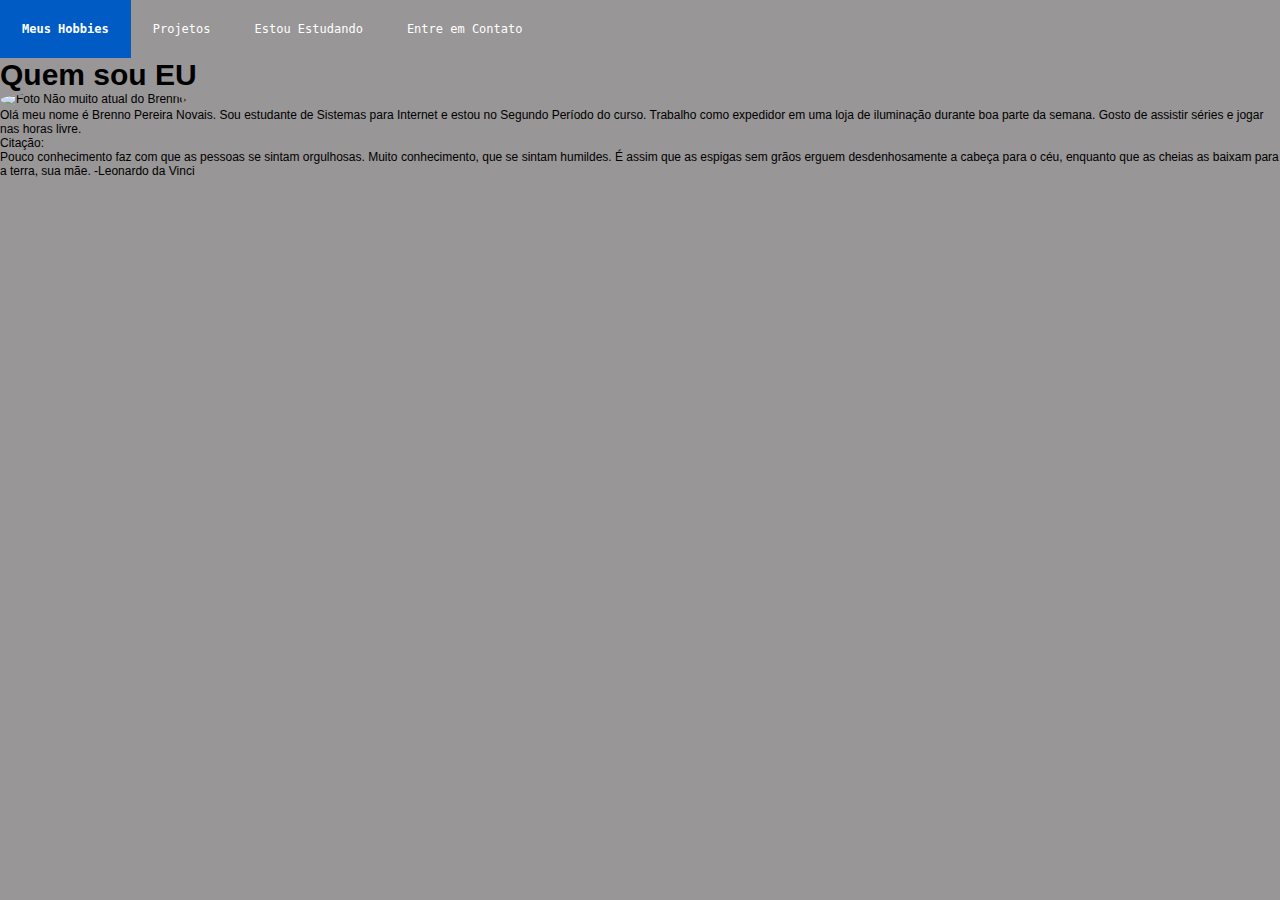
==== index.html @ 84bdf805 "Add files via upload" ====
<!DOCTYPE html>
<html lang="en">
<head>
    <meta charset="UTF-8">
    <meta http-equiv="X-UA-Compatible" content="IE=edge">
    <meta name="viewport" content="width=device-width, initial-scale=1.0">
    <link rel="stylesheet" href="backcolor.css">
    <title>Document</title>
</head>
<body>
    <nav>
        <ul>
            <li><a href="meuhobbiesindex.html">Meus Hobbies</a></li>
            <li><a href="projetosindex.html">Projetos</a></li>
            <li><a href="gradecurricularindex.html">Estou Estudando</a> 
                <ul>    
                    <li><a href="analiseindex.html">Análise de Sistemas</a></li>
                    <li><a href="fundamentosindex.html">Fundamentos de Banco de Dados</a></li>
                    <li><a href="programawebindex.html">Programação básica para Web</a></li>
                    <li><a href="progjavaindex.html">Introdução a Programação</a></li>
                </ul>
            </li>
            <li><a href="contato.html">Entre em Contato</a></li>
        </ul>
      </nav>
      <section>
        <h1>Quem sou EU</h1>
        <article>
            <img src = "https://scontent.fpmw7-1.fna.fbcdn.net/v/t1.6435-9/117248402_328339525009709_5984566411285467364_n.jpg?_nc_cat=100&ccb=1-7&_nc_sid=09cbfe&_nc_ohc=HulUORyhl-IAX_9vR6L&tn=Nc_oO_cFVaDIYjlA&_nc_ht=scontent.fpmw7-1.fna&oh=00_AfChMXuf4l1ak_mteuhZcaqxRYOv-m35Y07NQ290wtvzhA&oe=639115B2"alt ="Foto Não muito atual do Brenno" height="200 px;" width="200 px;" style ="border-radius:50%">

            <p>
                Olá meu nome é Brenno Pereira Novais. Sou estudante de Sistemas
                para Internet e estou no Segundo Período do curso. Trabalho como expedidor
                em uma loja de iluminação durante boa parte da semana. Gosto de assistir séries
                e jogar nas horas livre.
            </p>
            <p>
                Citação:
            <blockquote>
                Pouco conhecimento faz com que as pessoas se sintam orgulhosas.
                Muito conhecimento, que se sintam humildes.
                É assim que as espigas sem grãos erguem desdenhosamente a cabeça para o céu,
                enquanto que as cheias as baixam para a terra, sua mãe.
    
                -Leonardo da Vinci
            </blockquote>
            </p>
        </article>
    </section>
</body>
</html>
---- backcolor.css ----
html{
    font-size: 12px;
    font-family:Arial;
}

h1{
    font-size: 30px;
}

*{
    margin:0;
    padding:0;
}
nav{    
    position: relative;
    font-family:monospace;
    float: left;
    width:100%;
}
body{
background-color:rgba(46, 43, 43, 0.493);
font-family: Arial, Helvetica, sans-serif;
font: size 100%;;
}
ul{
    list-style: none;
    padding-left: 0;
    background-color:#001449    
}
li{
    float:left;
    display: block;
    padding: 1rem;
    position: relative;
    text-decoration:none;
    transition-duration: 0.4s;
}

li ul{
    visibility:hidden ;
    opacity: 0;
    min-width:5rem;
    position: absolute;
    transition: all 0.4s ease;
    margin-top: 1rem;
    left: 0;
    display: none;
    box-shadow: 0px 20px 20px 0px #001449;
}

li ul li{
    clear: both;
    width: 100%;
}
li a {
  display: block;
  color:#ffffff;
  text-align: center;
  padding: 10px 10px;
  text-decoration: none;
}

ul li:hover,
ul li:focus-within{
    background-color:#005bc5 ;
    cursor: pointer;
    font-weight: bold;
    transition: 0.3s;
}
a:hover{
    color: #066506;
}

ul li:hover>ul,
ul li:focus-within>ul,
ul li ul:hover,
ul li ul:focus{
    visibility: visible;
    opacity: 1;
    display:block;
}
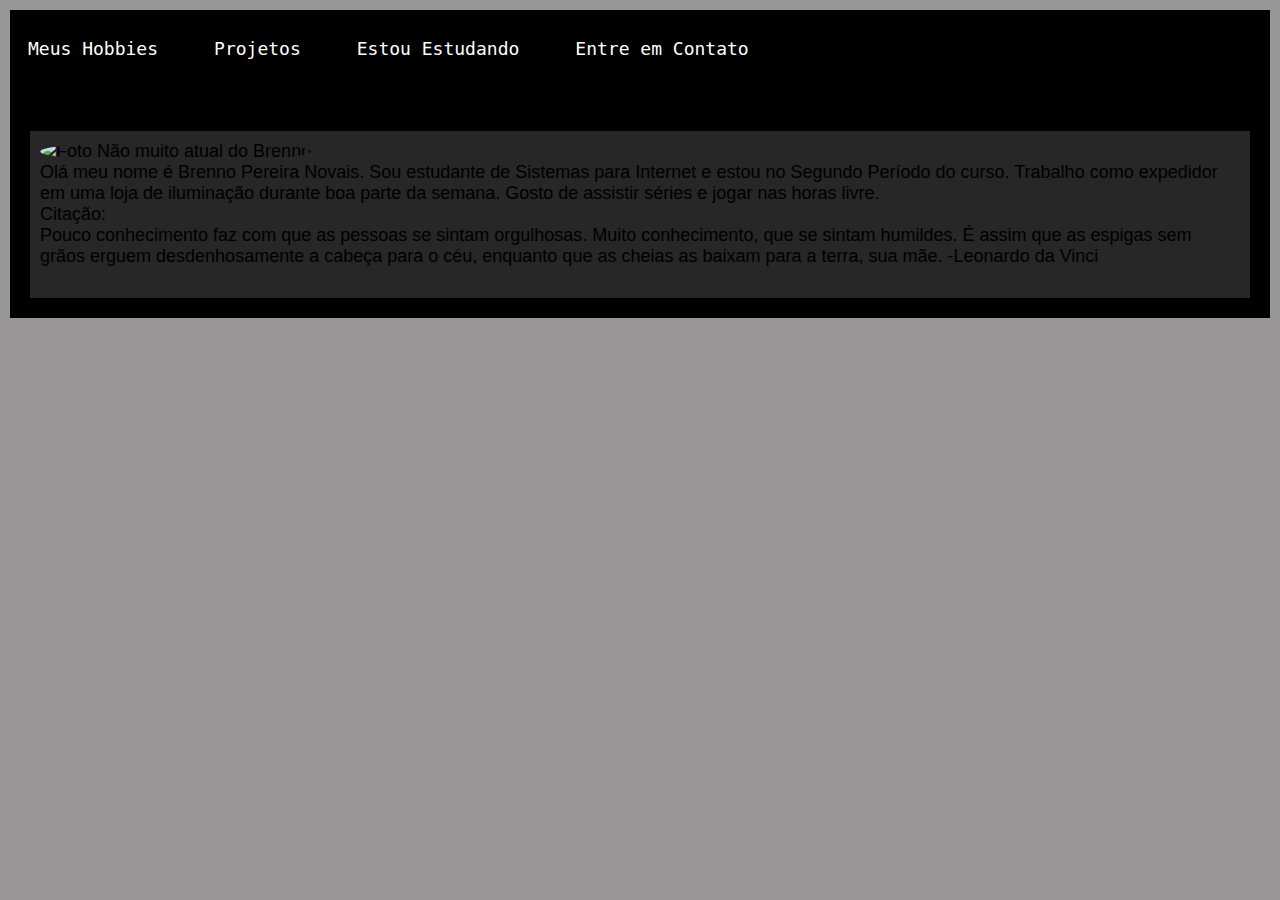
==== commit 1ecd4e51: "Add files via upload" ====
--- a/index.html
+++ b/index.html
@@ -45,6 +45,15 @@
                 -Leonardo da Vinci
             </blockquote>
             </p>
+            <img srcset="Download/wp3918827-ace-combat-7-skies-unknown-wallpapers.jpeg 360w,
+                         Download/wp3918827-ace-combat-7-skies-unknown-wallpapers.jpeg 480w,
+                         Download/wp3918827-ace-combat-7-skies-unknown-wallpapers.jpeg 800w,
+                         Download/wp3918827-ace-combat-7-skies-unknown-wallpapers.jpeg 1920w" 
+                         sizes="(max-width: 480px) 360px,
+                                (max-width: 800px) 480px,
+                                (max-width: 1280px) 800px,
+                                1280px"
+                          alt="">
         </article>
     </section>
 </body>
--- a/backcolor.css
+++ b/backcolor.css
@@ -1,5 +1,5 @@
 html{
-    font-size: 12px;
+    font-size: 18px;
     font-family:Arial;
 }
 
@@ -68,7 +68,7 @@
     transition: 0.3s;
 }
 a:hover{
-    color: #066506;
+    color: #09fc09;
 }
 
 ul li:hover>ul,
@@ -78,4 +78,55 @@
     visibility: visible;
     opacity: 1;
     display:block;
-}+}
+section{
+    margin:10px;
+    padding:10px;
+    background-color: #000000;
+}
+article{
+    margin:10px;
+    padding:10px;
+    background-color: #262726;
+}
+@media screen and (max-width:480px){
+    body{
+        max-width: 480px;
+        font-size:9.5px
+    }
+    #menu-principal{
+        width:auto;
+        height:auto;
+    }
+    li{
+        background-color: #0445f5;
+        text-decoration: none;
+        width: 100%;
+        float:none;
+    }
+    li a{
+        display: block;
+        color:#ffffff;
+        text-align: center;
+        outline:none;
+    }
+    li ul{
+        box-shadow: 0px 14px 14px 0px #0445f5;   
+    }
+    .dropdown{
+        position: static;
+        left:0px;
+        background-color:#00e4f5;
+        list-style:none;
+    }
+    ul li:hover,
+    ul li:focus-within,
+    a:hover{
+        background-color: #00e4f5;
+        color:#000000;
+        cursor:pointer;
+        font-weight: bold;
+        transition: 0.3s;
+        left:10px;
+    }
+}
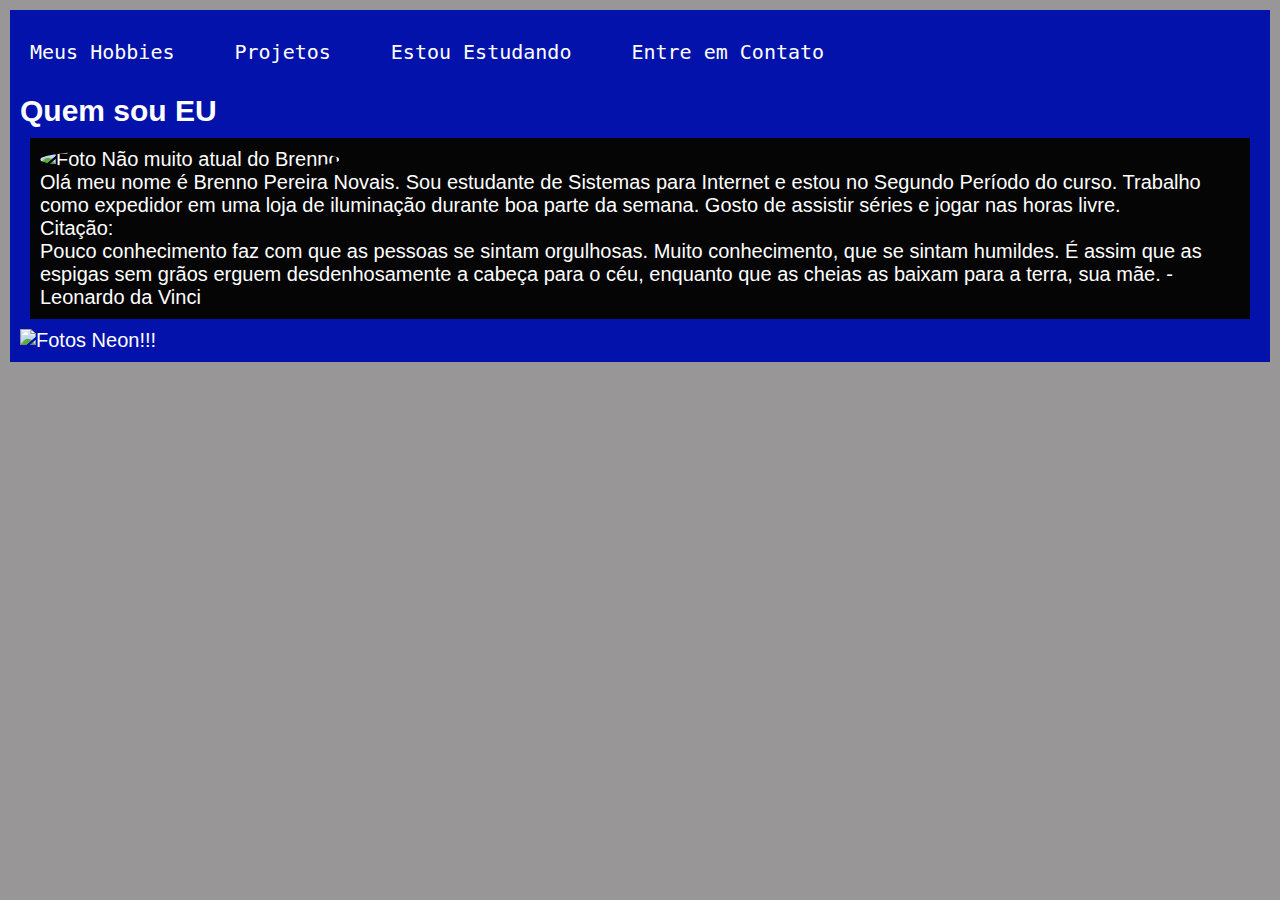
==== commit 9ed7cbba: "Add files via upload" ====
--- a/index.html
+++ b/index.html
@@ -1,60 +1,71 @@
-<!DOCTYPE html>
-<html lang="en">
-<head>
-    <meta charset="UTF-8">
-    <meta http-equiv="X-UA-Compatible" content="IE=edge">
-    <meta name="viewport" content="width=device-width, initial-scale=1.0">
-    <link rel="stylesheet" href="backcolor.css">
-    <title>Document</title>
-</head>
-<body>
-    <nav>
-        <ul>
-            <li><a href="meuhobbiesindex.html">Meus Hobbies</a></li>
-            <li><a href="projetosindex.html">Projetos</a></li>
-            <li><a href="gradecurricularindex.html">Estou Estudando</a> 
-                <ul>    
-                    <li><a href="analiseindex.html">Análise de Sistemas</a></li>
-                    <li><a href="fundamentosindex.html">Fundamentos de Banco de Dados</a></li>
-                    <li><a href="programawebindex.html">Programação básica para Web</a></li>
-                    <li><a href="progjavaindex.html">Introdução a Programação</a></li>
-                </ul>
-            </li>
-            <li><a href="contato.html">Entre em Contato</a></li>
-        </ul>
-      </nav>
-      <section>
-        <h1>Quem sou EU</h1>
-        <article>
-            <img src = "https://scontent.fpmw7-1.fna.fbcdn.net/v/t1.6435-9/117248402_328339525009709_5984566411285467364_n.jpg?_nc_cat=100&ccb=1-7&_nc_sid=09cbfe&_nc_ohc=HulUORyhl-IAX_9vR6L&tn=Nc_oO_cFVaDIYjlA&_nc_ht=scontent.fpmw7-1.fna&oh=00_AfChMXuf4l1ak_mteuhZcaqxRYOv-m35Y07NQ290wtvzhA&oe=639115B2"alt ="Foto Não muito atual do Brenno" height="200 px;" width="200 px;" style ="border-radius:50%">
-
-            <p>
-                Olá meu nome é Brenno Pereira Novais. Sou estudante de Sistemas
-                para Internet e estou no Segundo Período do curso. Trabalho como expedidor
-                em uma loja de iluminação durante boa parte da semana. Gosto de assistir séries
-                e jogar nas horas livre.
-            </p>
-            <p>
-                Citação:
-            <blockquote>
-                Pouco conhecimento faz com que as pessoas se sintam orgulhosas.
-                Muito conhecimento, que se sintam humildes.
-                É assim que as espigas sem grãos erguem desdenhosamente a cabeça para o céu,
-                enquanto que as cheias as baixam para a terra, sua mãe.
-    
-                -Leonardo da Vinci
-            </blockquote>
-            </p>
-            <img srcset="Download/wp3918827-ace-combat-7-skies-unknown-wallpapers.jpeg 360w,
-                         Download/wp3918827-ace-combat-7-skies-unknown-wallpapers.jpeg 480w,
-                         Download/wp3918827-ace-combat-7-skies-unknown-wallpapers.jpeg 800w,
-                         Download/wp3918827-ace-combat-7-skies-unknown-wallpapers.jpeg 1920w" 
-                         sizes="(max-width: 480px) 360px,
-                                (max-width: 800px) 480px,
-                                (max-width: 1280px) 800px,
-                                1280px"
-                          alt="">
-        </article>
-    </section>
-</body>
+<!DOCTYPE html>
+<html lang="pt-br">
+<head>
+    <meta charset="UTF-8">
+    <meta http-equiv="X-UA-Compatible" content="IE=edge">
+    <meta name="viewport" content="width=device-width, initial-scale=1.0">
+    <link rel="stylesheet" href="backcolor.css">
+    <title>Document</title>
+</head>
+<body>
+    <nav>
+        <ul>
+            <li><a href="meuhobbiesindex.html">Meus Hobbies</a></li>
+            <li><a href="projetosindex.html">Projetos</a></li>
+            <li><a href="gradecurricularindex.html">Estou Estudando</a> 
+                <ul>    
+                    <li><a href="analiseindex.html">Análise de Sistemas</a></li>
+                    <li><a href="fundamentosindex.html">Fundamentos de Banco de Dados</a></li>
+                    <li><a href="programawebindex.html">Programação básica para Web</a></li>
+                    <li><a href="progjavaindex.html">Introdução a Programação</a></li>
+                </ul>
+            </li>
+            <li><a href="contato.html">Entre em Contato</a></li>
+        </ul>
+      </nav>
+      <section>
+        <h1>Quem sou EU</h1>
+        <article>
+            <img src = "https://scontent.fpmw7-1.fna.fbcdn.net/v/t1.6435-9/117248402_328339525009709_5984566411285467364_n.jpg?_nc_cat=100&ccb=1-7&_nc_sid=09cbfe&_nc_ohc=HulUORyhl-IAX_9vR6L&tn=Nc_oO_cFVaDIYjlA&_nc_ht=scontent.fpmw7-1.fna&oh=00_AfChMXuf4l1ak_mteuhZcaqxRYOv-m35Y07NQ290wtvzhA&oe=639115B2"alt ="Foto Não muito atual do Brenno" height="200 px;" width="200 px;" style ="border-radius:50%">
+
+            <p>
+                Olá meu nome é Brenno Pereira Novais. Sou estudante de Sistemas
+                para Internet e estou no Segundo Período do curso. Trabalho como expedidor
+                em uma loja de iluminação durante boa parte da semana. Gosto de assistir séries
+                e jogar nas horas livre.
+            </p>
+            <p>
+                Citação:
+            <blockquote>
+                Pouco conhecimento faz com que as pessoas se sintam orgulhosas.
+                Muito conhecimento, que se sintam humildes.
+                É assim que as espigas sem grãos erguem desdenhosamente a cabeça para o céu,
+                enquanto que as cheias as baixam para a terra, sua mãe.
+    
+                -Leonardo da Vinci
+            </blockquote>
+            </p>
+        </article>
+        <img srcset="https://www.wallpaperflare.com/digital-digital-art-artwork-illustration-abstract-neon-wallpaper-gjjgo - 360w.gjjgo 360w,
+                         https://www.wallpaperflare.com/digital-digital-art-artwork-illustration-abstract-neon-wallpaper-gjjgo - 480w.gjjgo 480w,
+                         https://www.wallpaperflare.com/digital-digital-art-artwork-illustration-abstract-neon-wallpaper-gjjgo - 800w.gjjgo 800w,
+                         https://www.wallpaperflare.com/digital-digital-art-artwork-illustration-abstract-neon-wallpaper-gjjgo - 1920w.gjjgo 1920w" 
+                         sizes="(max-width: 480px) 360px,
+                                (max-width: 800px) 480px,
+                                (max-width: 1280px) 800px,
+                                1280px"
+                        src="https://www.wallpaperflare.com/digital-digital-art-artwork-illustration-abstract-neon-wallpaper-gjjgo"
+                        alt="Fotos Neon!!!">
+        <img srcset="https://www.wallpaperflare.com/spider-man-venom-comics-marvel-comics-representation-human-body-part-wallpaper-snlu - 360w.snlu 360w,
+                     https://www.wallpaperflare.com/spider-man-venom-comics-marvel-comics-representation-human-body-part-wallpaper-snlu - 480w.snlu 480w,
+                     https://www.wallpaperflare.com/spider-man-venom-comics-marvel-comics-representation-human-body-part-wallpaper-snlu - 800w.snlu 800w,
+                     https://www.wallpaperflare.com/spider-man-venom-comics-marvel-comics-representation-human-body-part-wallpaper-snlu - 1920w.snlu 1920w"  
+             sizes="(max-width: 480px) 360px,
+                    (max-width: 800px) 480px,
+                    (max-width: 1280px) 800px,
+                    1280px"
+             src="https://www.wallpaperflare.com/spider-man-venom-comics-marvel-comics-representation-human-body-part-wallpaper-snlu"
+             alt="">
+    </section>
+</body>
 </html>--- a/backcolor.css
+++ b/backcolor.css
@@ -1,132 +1,133 @@
-html{
-    font-size: 18px;
-    font-family:Arial;
-}
-
-h1{
-    font-size: 30px;
-}
-
-*{
-    margin:0;
-    padding:0;
-}
-nav{    
-    position: relative;
-    font-family:monospace;
-    float: left;
-    width:100%;
-}
-body{
-background-color:rgba(46, 43, 43, 0.493);
-font-family: Arial, Helvetica, sans-serif;
-font: size 100%;;
-}
-ul{
-    list-style: none;
-    padding-left: 0;
-    background-color:#001449    
-}
-li{
-    float:left;
-    display: block;
-    padding: 1rem;
-    position: relative;
-    text-decoration:none;
-    transition-duration: 0.4s;
-}
-
-li ul{
-    visibility:hidden ;
-    opacity: 0;
-    min-width:5rem;
-    position: absolute;
-    transition: all 0.4s ease;
-    margin-top: 1rem;
-    left: 0;
-    display: none;
-    box-shadow: 0px 20px 20px 0px #001449;
-}
-
-li ul li{
-    clear: both;
-    width: 100%;
-}
-li a {
-  display: block;
-  color:#ffffff;
-  text-align: center;
-  padding: 10px 10px;
-  text-decoration: none;
-}
-
-ul li:hover,
-ul li:focus-within{
-    background-color:#005bc5 ;
-    cursor: pointer;
-    font-weight: bold;
-    transition: 0.3s;
-}
-a:hover{
-    color: #09fc09;
-}
-
-ul li:hover>ul,
-ul li:focus-within>ul,
-ul li ul:hover,
-ul li ul:focus{
-    visibility: visible;
-    opacity: 1;
-    display:block;
-}
-section{
-    margin:10px;
-    padding:10px;
-    background-color: #000000;
-}
-article{
-    margin:10px;
-    padding:10px;
-    background-color: #262726;
-}
-@media screen and (max-width:480px){
-    body{
-        max-width: 480px;
-        font-size:9.5px
-    }
-    #menu-principal{
-        width:auto;
-        height:auto;
-    }
-    li{
-        background-color: #0445f5;
-        text-decoration: none;
-        width: 100%;
-        float:none;
-    }
-    li a{
-        display: block;
-        color:#ffffff;
-        text-align: center;
-        outline:none;
-    }
-    li ul{
-        box-shadow: 0px 14px 14px 0px #0445f5;   
-    }
-    .dropdown{
-        position: static;
-        left:0px;
-        background-color:#00e4f5;
-        list-style:none;
-    }
-    ul li:hover,
-    ul li:focus-within,
-    a:hover{
-        background-color: #00e4f5;
-        color:#000000;
-        cursor:pointer;
-        font-weight: bold;
-        transition: 0.3s;
-        left:10px;
-    }
-}
+html{
+    font-size: 20px;
+    font-family:Arial;
+    color:#ffffff;
+}
+
+h1{
+    font-size: 30px;
+}
+
+*{
+    margin:0;
+    padding:0;
+}
+nav{    
+    position: relative;
+    font-family:monospace;
+    float: left;
+    width:100%;
+}
+body{
+background-color:rgba(46, 43, 43, 0.493);
+font-family: Arial, Helvetica, sans-serif;
+font: size 100%;;
+}
+ul{
+    list-style: none;
+    padding-left: 0;
+    background-color:#001449    
+}
+li{
+    float:left;
+    display: block;
+    padding: 1rem;
+    position: relative;
+    text-decoration:none;
+    transition-duration: 0.4s;
+}
+
+li ul{
+    visibility:hidden ;
+    opacity: 0;
+    min-width:5rem;
+    position: absolute;
+    transition: all 0.4s ease;
+    margin-top: 1rem;
+    left: 0;
+    display: none;
+    box-shadow: 0px 20px 20px 0px #001449;
+}
+
+li ul li{
+    clear: both;
+    width: 100%;
+}
+li a {
+  display: block;
+  color:#ffffff;
+  text-align: center;
+  padding: 10px 10px;
+  text-decoration: none;
+}
+
+ul li:hover,
+ul li:focus-within{
+    background-color:#005bc5 ;
+    cursor: pointer;
+    font-weight: bold;
+    transition: 0.3s;
+}
+a:hover{
+    color: #09fc09;
+}
+
+ul li:hover>ul,
+ul li:focus-within>ul,
+ul li ul:hover,
+ul li ul:focus{
+    visibility: visible;
+    opacity: 1;
+    display:block;
+}
+section{
+    margin:10px;
+    padding:10px;
+    background-color: #0212aa;
+}
+article{
+    margin:10px;
+    padding:10px;
+    background-color: #050505;
+}
+@media screen and (max-width:800px){
+    body{
+        max-width: 480px;
+        font-size:12px
+    }
+    #menu-principal{
+        width:auto;
+        height:auto;
+    }
+    li{
+        background-color: #0445f5;
+        text-decoration: none;
+        width: 100%;
+        float:none;
+    }
+    li a{
+        display: block;
+        color:#ffffff;
+        text-align: left;
+        outline:none;
+    }
+    li ul{
+        box-shadow: 0px 14px 14px 0px #0445f5;   
+    }
+    .dropdown{
+        position: static;
+        left:0px;
+        background-color:#00e4f5;
+        list-style:none;
+    }
+    ul li:hover,
+    ul li:focus-within,
+    a:hover{
+        background-color: #00e4f5;
+        color:#000000;
+        cursor:pointer;
+        font-weight: bold;
+        transition: 2.0s;
+        left:10px;
+    }
+}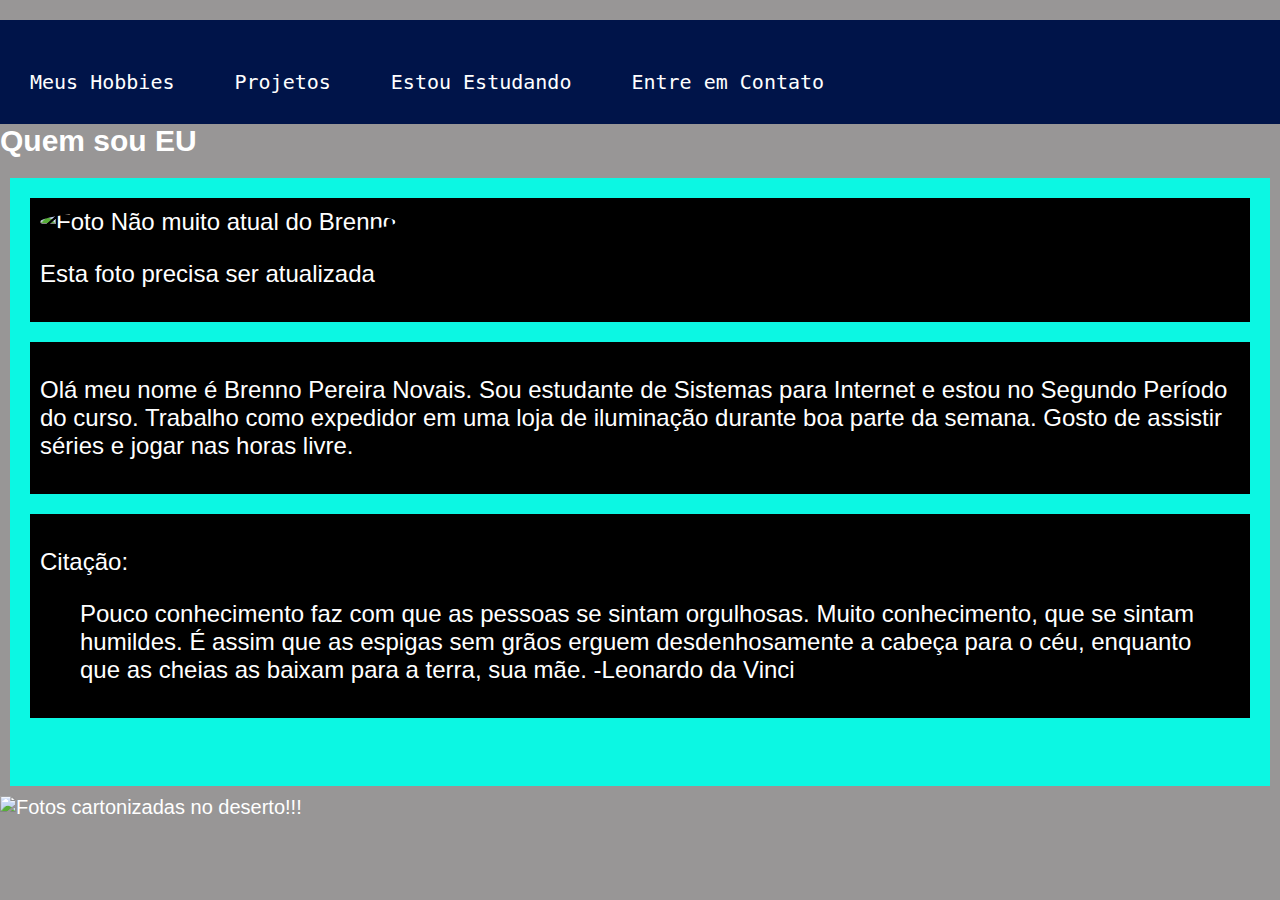
==== commit a5f08155: "Add files via upload" ====
--- a/index.html
+++ b/index.html
@@ -13,7 +13,8 @@
             <li><a href="meuhobbiesindex.html">Meus Hobbies</a></li>
             <li><a href="projetosindex.html">Projetos</a></li>
             <li><a href="gradecurricularindex.html">Estou Estudando</a> 
-                <ul>    
+                <ul> 
+                    <li><a href="         "></a>      </li>   
                     <li><a href="analiseindex.html">Análise de Sistemas</a></li>
                     <li><a href="fundamentosindex.html">Fundamentos de Banco de Dados</a></li>
                     <li><a href="programawebindex.html">Programação básica para Web</a></li>
@@ -23,17 +24,23 @@
             <li><a href="contato.html">Entre em Contato</a></li>
         </ul>
       </nav>
+      <h1>Quem sou EU</h1>
       <section>
-        <h1>Quem sou EU</h1>
         <article>
             <img src = "https://scontent.fpmw7-1.fna.fbcdn.net/v/t1.6435-9/117248402_328339525009709_5984566411285467364_n.jpg?_nc_cat=100&ccb=1-7&_nc_sid=09cbfe&_nc_ohc=HulUORyhl-IAX_9vR6L&tn=Nc_oO_cFVaDIYjlA&_nc_ht=scontent.fpmw7-1.fna&oh=00_AfChMXuf4l1ak_mteuhZcaqxRYOv-m35Y07NQ290wtvzhA&oe=639115B2"alt ="Foto Não muito atual do Brenno" height="200 px;" width="200 px;" style ="border-radius:50%">
-
+            <p>
+                Esta foto precisa ser atualizada
+            </p>
+        </article>
+        <article>
             <p>
                 Olá meu nome é Brenno Pereira Novais. Sou estudante de Sistemas
                 para Internet e estou no Segundo Período do curso. Trabalho como expedidor
                 em uma loja de iluminação durante boa parte da semana. Gosto de assistir séries
                 e jogar nas horas livre.
             </p>
+            </article>
+            <article>
             <p>
                 Citação:
             <blockquote>
@@ -44,28 +51,20 @@
     
                 -Leonardo da Vinci
             </blockquote>
+            </article>
             </p>
         </article>
-        <img srcset="https://www.wallpaperflare.com/digital-digital-art-artwork-illustration-abstract-neon-wallpaper-gjjgo - 360w.gjjgo 360w,
-                         https://www.wallpaperflare.com/digital-digital-art-artwork-illustration-abstract-neon-wallpaper-gjjgo - 480w.gjjgo 480w,
-                         https://www.wallpaperflare.com/digital-digital-art-artwork-illustration-abstract-neon-wallpaper-gjjgo - 800w.gjjgo 800w,
-                         https://www.wallpaperflare.com/digital-digital-art-artwork-illustration-abstract-neon-wallpaper-gjjgo - 1920w.gjjgo 1920w" 
-                         sizes="(max-width: 480px) 360px,
-                                (max-width: 800px) 480px,
-                                (max-width: 1280px) 800px,
-                                1280px"
-                        src="https://www.wallpaperflare.com/digital-digital-art-artwork-illustration-abstract-neon-wallpaper-gjjgo"
-                        alt="Fotos Neon!!!">
-        <img srcset="https://www.wallpaperflare.com/spider-man-venom-comics-marvel-comics-representation-human-body-part-wallpaper-snlu - 360w.snlu 360w,
-                     https://www.wallpaperflare.com/spider-man-venom-comics-marvel-comics-representation-human-body-part-wallpaper-snlu - 480w.snlu 480w,
-                     https://www.wallpaperflare.com/spider-man-venom-comics-marvel-comics-representation-human-body-part-wallpaper-snlu - 800w.snlu 800w,
-                     https://www.wallpaperflare.com/spider-man-venom-comics-marvel-comics-representation-human-body-part-wallpaper-snlu - 1920w.snlu 1920w"  
-             sizes="(max-width: 480px) 360px,
-                    (max-width: 800px) 480px,
-                    (max-width: 1280px) 800px,
-                    1280px"
-             src="https://www.wallpaperflare.com/spider-man-venom-comics-marvel-comics-representation-human-body-part-wallpaper-snlu"
-             alt="">
+
     </section>
+    <img srcset="src/ 2107.w026.n002.585B.p1.585.jpg - 360w.jpeg 360w,
+                 src/ 2107.w026.n002.585B.p1.585.jpg- 480w.jpeg 480w,
+                 src/ 2107.w026.n002.585B.p1.585.jpg- 800w.jpeg 800w,
+                 src/ 2107.w026.n002.585B.p1.585.jpg - 1920w.jpeg 1920w"  
+    sizes="(max-width: 480px) 360px,
+           (max-width: 800px) 480px,
+           (max-width: 1280px) 800px,
+            1280px"
+    src="src/ 2107.w026.n002.585B.p1.585.jpg"
+    alt="Fotos cartonizadas no deserto!!!">
 </body>
 </html>--- a/backcolor.css
+++ b/backcolor.css
@@ -3,12 +3,27 @@
     font-family:Arial;
     color:#ffffff;
 }
-
+body{
+    background-color: #0c6b0c;
+}
 h1{
     font-size: 30px;
+}                 
+article{
+    padding: 10px;
+    margin:10px;
+    background-color: #000000;
+    flex:100%;
 }
-
-*{
+section{
+    margin:10px;
+    padding:10px;
+    background-color: #0cf7e3;
+    display:flex;
+    flex-flow:row wrap;
+    font-size:1.2em;
+}
+body{
     margin:0;
     padding:0;
 }
@@ -17,6 +32,7 @@
     font-family:monospace;
     float: left;
     width:100%;
+    background-color: #001449;
 }
 body{
 background-color:rgba(46, 43, 43, 0.493);
@@ -30,7 +46,6 @@
 }
 li{
     float:left;
-    display: block;
     padding: 1rem;
     position: relative;
     text-decoration:none;
@@ -80,39 +95,26 @@
     opacity: 1;
     display:block;
 }
-section{
-    margin:10px;
-    padding:10px;
-    background-color: #0212aa;
-}
-article{
-    margin:10px;
-    padding:10px;
-    background-color: #050505;
-}
-@media screen and (max-width:800px){
+@media screen and (max-width:480px){
     body{
         max-width: 480px;
-        font-size:12px
+        font-size:8px
     }
     #menu-principal{
         width:auto;
         height:auto;
     }
-    li{
+    #menuprincipal li{
         background-color: #0445f5;
         text-decoration: none;
         width: 100%;
         float:none;
     }
-    li a{
+    #menuprincipal li a{
         display: block;
         color:#ffffff;
         text-align: left;
         outline:none;
-    }
-    li ul{
-        box-shadow: 0px 14px 14px 0px #0445f5;   
     }
     .dropdown{
         position: static;
@@ -130,4 +132,17 @@
         transition: 2.0s;
         left:10px;
     }
-}+
+    @media screen and(min-width:480px)and(max-width:800px){
+        body{
+            flex:50%;
+            font-size: 1.1em;
+        }
+    }
+    @media screen and(max-width:800px){
+        body{
+            flex:50%;
+            font-size:1.1em;
+        }
+    }
+}
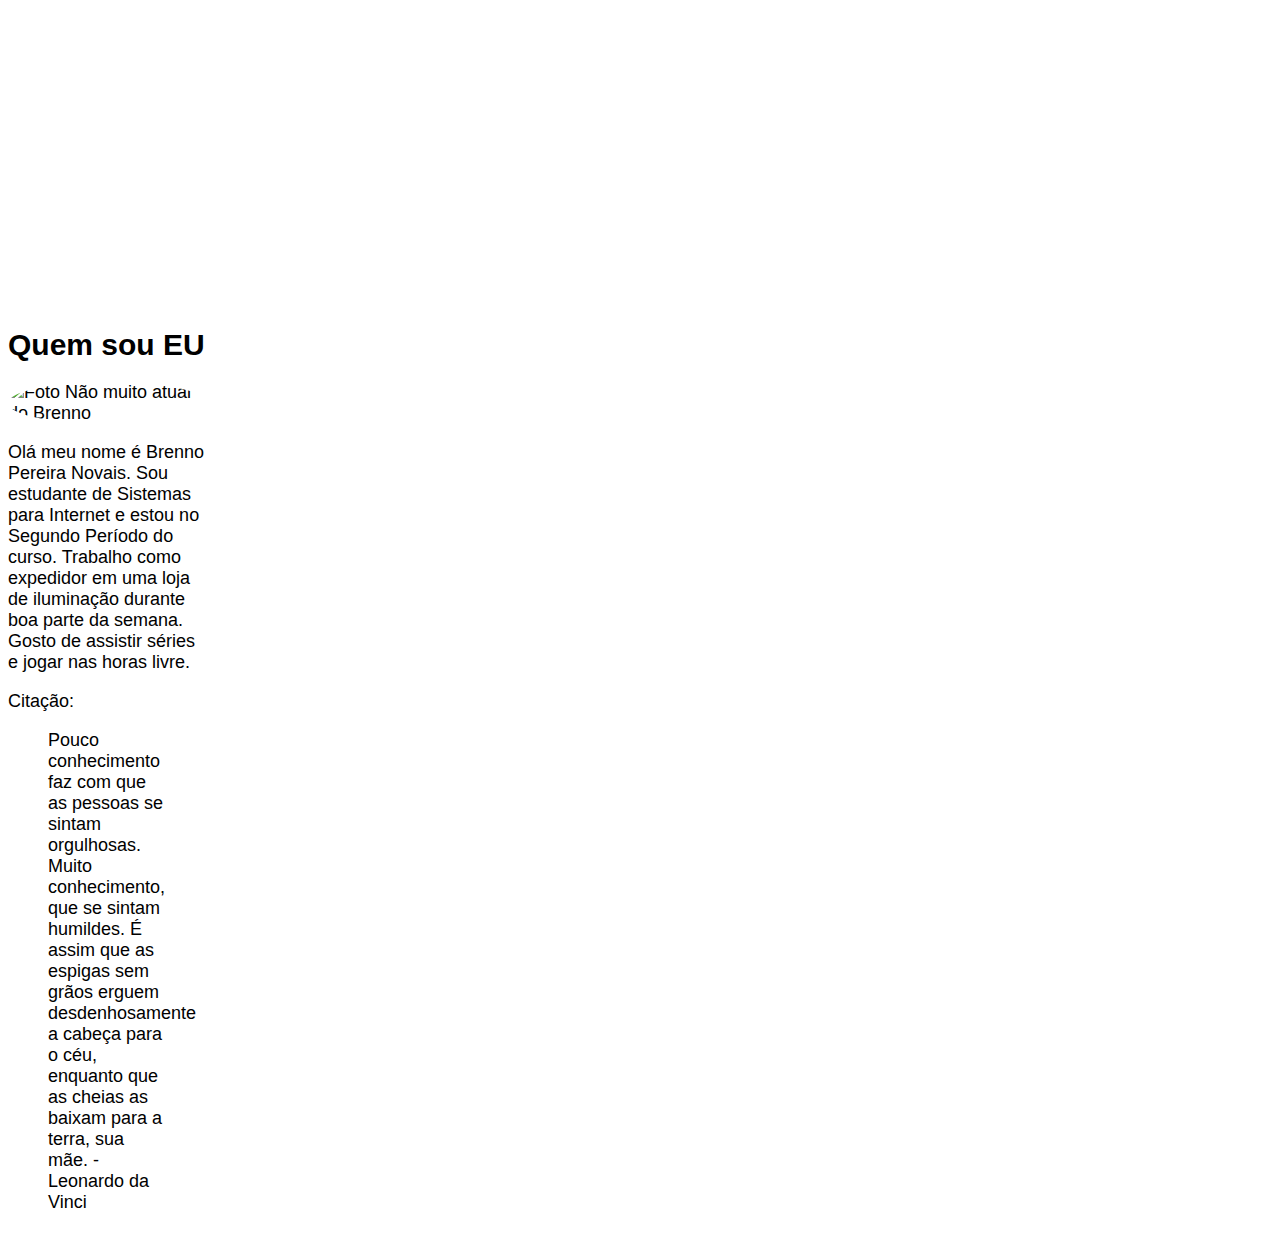
==== commit bdb6e070: "Add files via upload" ====
--- a/index.html
+++ b/index.html
@@ -1,70 +1,67 @@
-<!DOCTYPE html>
-<html lang="pt-br">
-<head>
-    <meta charset="UTF-8">
-    <meta http-equiv="X-UA-Compatible" content="IE=edge">
-    <meta name="viewport" content="width=device-width, initial-scale=1.0">
-    <link rel="stylesheet" href="backcolor.css">
-    <title>Document</title>
-</head>
-<body>
-    <nav>
-        <ul>
-            <li><a href="meuhobbiesindex.html">Meus Hobbies</a></li>
-            <li><a href="projetosindex.html">Projetos</a></li>
-            <li><a href="gradecurricularindex.html">Estou Estudando</a> 
-                <ul> 
-                    <li><a href="         "></a>      </li>   
-                    <li><a href="analiseindex.html">Análise de Sistemas</a></li>
-                    <li><a href="fundamentosindex.html">Fundamentos de Banco de Dados</a></li>
-                    <li><a href="programawebindex.html">Programação básica para Web</a></li>
-                    <li><a href="progjavaindex.html">Introdução a Programação</a></li>
-                </ul>
-            </li>
-            <li><a href="contato.html">Entre em Contato</a></li>
-        </ul>
-      </nav>
-      <h1>Quem sou EU</h1>
-      <section>
-        <article>
-            <img src = "https://scontent.fpmw7-1.fna.fbcdn.net/v/t1.6435-9/117248402_328339525009709_5984566411285467364_n.jpg?_nc_cat=100&ccb=1-7&_nc_sid=09cbfe&_nc_ohc=HulUORyhl-IAX_9vR6L&tn=Nc_oO_cFVaDIYjlA&_nc_ht=scontent.fpmw7-1.fna&oh=00_AfChMXuf4l1ak_mteuhZcaqxRYOv-m35Y07NQ290wtvzhA&oe=639115B2"alt ="Foto Não muito atual do Brenno" height="200 px;" width="200 px;" style ="border-radius:50%">
-            <p>
-                Esta foto precisa ser atualizada
-            </p>
-        </article>
-        <article>
-            <p>
-                Olá meu nome é Brenno Pereira Novais. Sou estudante de Sistemas
-                para Internet e estou no Segundo Período do curso. Trabalho como expedidor
-                em uma loja de iluminação durante boa parte da semana. Gosto de assistir séries
-                e jogar nas horas livre.
-            </p>
-            </article>
-            <article>
-            <p>
-                Citação:
-            <blockquote>
-                Pouco conhecimento faz com que as pessoas se sintam orgulhosas.
-                Muito conhecimento, que se sintam humildes.
-                É assim que as espigas sem grãos erguem desdenhosamente a cabeça para o céu,
-                enquanto que as cheias as baixam para a terra, sua mãe.
-    
-                -Leonardo da Vinci
-            </blockquote>
-            </article>
-            </p>
-        </article>
-
-    </section>
-    <img srcset="src/ 2107.w026.n002.585B.p1.585.jpg - 360w.jpeg 360w,
-                 src/ 2107.w026.n002.585B.p1.585.jpg- 480w.jpeg 480w,
-                 src/ 2107.w026.n002.585B.p1.585.jpg- 800w.jpeg 800w,
-                 src/ 2107.w026.n002.585B.p1.585.jpg - 1920w.jpeg 1920w"  
-    sizes="(max-width: 480px) 360px,
-           (max-width: 800px) 480px,
-           (max-width: 1280px) 800px,
-            1280px"
-    src="src/ 2107.w026.n002.585B.p1.585.jpg"
-    alt="Fotos cartonizadas no deserto!!!">
-</body>
+<!DOCTYPE html>
+<html lang="en">
+<head>
+    <meta charset="UTF-8">
+    <meta http-equiv="X-UA-Compatible" content="IE=edge">
+    <meta name="viewport" content="width=device-width, initial-scale=1.0">
+    <link rel="stylesheet" href="backcolor.css">
+    <title>Document</title>
+</head>
+<body>
+    <main id="pagina">
+
+        <header id="cabeçalho">
+            <nav>
+                <ul>
+                    <li><a href="meuhobbiesindex.html">Meus Hobbies</a></li>
+                    <li><a href="projetosindex.html">Projetos</a></li>
+                    <li><a href="gradecurricularindex.html">Estou Estudando</a>
+                        <ul>
+                            <li><a href="analiseindex.html">Análise de Sistemas</a></li>
+                            <li><a href="fundamentosindex.html">Fundamentos de Banco de Dados</a></li>
+                            <li><a href="programawebindex.html">Programação básica para Web</a></li>
+                            <li><a href="progjavaindex.html">Introdução a Programação</a></li>
+                        </ul>
+                    </li>
+                    <li><a href="contato.html">Entre em Contato</a></li>
+                </ul>
+              </nav>
+        </header>
+          <article= id="conteudo">
+              <section>
+                <h1>Quem sou EU</h1>
+                <article>
+                    <img src = "https://scontent.fpmw7-1.fna.fbcdn.net/v/t1.6435-9/117248402_328339525009709_5984566411285467364_n.jpg?_nc_cat=100&ccb=1-7&_nc_sid=09cbfe&_nc_ohc=HulUORyhl-IAX_9vR6L&tn=Nc_oO_cFVaDIYjlA&_nc_ht=scontent.fpmw7-1.fna&oh=00_AfChMXuf4l1ak_mteuhZcaqxRYOv-m35Y07NQ290wtvzhA&oe=639115B2"alt ="Foto Não muito atual do Brenno" height="200 px;" width="200 px;" style ="border-radius:50%">
+                    <p>
+                        Olá meu nome é Brenno Pereira Novais. Sou estudante de Sistemas
+                        para Internet e estou no Segundo Período do curso. Trabalho como expedidor
+                        em uma loja de iluminação durante boa parte da semana. Gosto de assistir séries
+                        e jogar nas horas livre.
+                    </p>
+                    <p>
+                        Citação:
+                    <blockquote>
+                        Pouco conhecimento faz com que as pessoas se sintam orgulhosas.
+                        Muito conhecimento, que se sintam humildes.
+                        É assim que as espigas sem grãos erguem desdenhosamente a cabeça para o céu,
+                        enquanto que as cheias as baixam para a terra, sua mãe.
+                        -Leonardo da Vinci
+                    </blockquote>
+                    </p>
+                </article>
+            </section>
+          </article>
+          <article id="conteudo2">
+            <img srcset="Download/wp3918827-ace-combat-7-skies-unknown-wallpapers.jpeg 360w,
+                                 Download/wp3918827-ace-combat-7-skies-unknown-wallpapers.jpeg 480w,
+                                 Download/wp3918827-ace-combat-7-skies-unknown-wallpapers.jpeg 800w,
+                                 Download/wp3918827-ace-combat-7-skies-unknown-wallpapers.jpeg 1920w"
+                                 sizes="(max-width: 480px) 360px,
+                                        (max-width: 800px) 480px,
+                                        (max-width: 1280px) 800px,
+                                        1280px"
+                                  alt="">
+          </article>
+    </main>
+</body>
 </html>--- a/backcolor.css
+++ b/backcolor.css
@@ -1,148 +1,89 @@
-html{
-    font-size: 20px;
-    font-family:Arial;
-    color:#ffffff;
-}
-body{
-    background-color: #0c6b0c;
-}
-h1{
-    font-size: 30px;
-}                 
-article{
-    padding: 10px;
-    margin:10px;
-    background-color: #000000;
-    flex:100%;
-}
-section{
-    margin:10px;
-    padding:10px;
-    background-color: #0cf7e3;
-    display:flex;
-    flex-flow:row wrap;
-    font-size:1.2em;
-}
-body{
-    margin:0;
-    padding:0;
-}
-nav{    
-    position: relative;
-    font-family:monospace;
-    float: left;
-    width:100%;
-    background-color: #001449;
-}
-body{
-background-color:rgba(46, 43, 43, 0.493);
-font-family: Arial, Helvetica, sans-serif;
-font: size 100%;;
-}
-ul{
-    list-style: none;
-    padding-left: 0;
-    background-color:#001449    
-}
-li{
-    float:left;
-    padding: 1rem;
-    position: relative;
-    text-decoration:none;
-    transition-duration: 0.4s;
-}
-
-li ul{
-    visibility:hidden ;
-    opacity: 0;
-    min-width:5rem;
-    position: absolute;
-    transition: all 0.4s ease;
-    margin-top: 1rem;
-    left: 0;
-    display: none;
-    box-shadow: 0px 20px 20px 0px #001449;
-}
-
-li ul li{
-    clear: both;
-    width: 100%;
-}
-li a {
-  display: block;
-  color:#ffffff;
-  text-align: center;
-  padding: 10px 10px;
-  text-decoration: none;
-}
-
-ul li:hover,
-ul li:focus-within{
-    background-color:#005bc5 ;
-    cursor: pointer;
-    font-weight: bold;
-    transition: 0.3s;
-}
-a:hover{
-    color: #09fc09;
-}
-
-ul li:hover>ul,
-ul li:focus-within>ul,
-ul li ul:hover,
-ul li ul:focus{
-    visibility: visible;
-    opacity: 1;
-    display:block;
-}
-@media screen and (max-width:480px){
-    body{
-        max-width: 480px;
-        font-size:8px
-    }
-    #menu-principal{
-        width:auto;
-        height:auto;
-    }
-    #menuprincipal li{
-        background-color: #0445f5;
-        text-decoration: none;
-        width: 100%;
-        float:none;
-    }
-    #menuprincipal li a{
-        display: block;
-        color:#ffffff;
-        text-align: left;
-        outline:none;
-    }
-    .dropdown{
-        position: static;
-        left:0px;
-        background-color:#00e4f5;
-        list-style:none;
-    }
-    ul li:hover,
-    ul li:focus-within,
-    a:hover{
-        background-color: #00e4f5;
-        color:#000000;
-        cursor:pointer;
-        font-weight: bold;
-        transition: 2.0s;
-        left:10px;
-    }
-
-    @media screen and(min-width:480px)and(max-width:800px){
-        body{
-            flex:50%;
-            font-size: 1.1em;
-        }
-    }
-    @media screen and(max-width:800px){
-        body{
-            flex:50%;
-            font-size:1.1em;
-        }
-    }
-}
+html{
+    font-size: 18px;
+    font-family:Arial;
+}
+
+h1{
+    font-size: 30px;
+}
+#pagina{
+    display:grid;
+    grid-template-areas: "cab" "cab" "cab"
+                         "con" "con" "con"
+                         "con2" "con2" "con2";
+    grid-template-columns: 200px 200px auto;
+    grid-template-rows: 100px 200px auto;
+}
+
+#cabeçalho{
+grid-area:cab;
+}
+#conteudo{
+    grid-area:con;
+}
+#conteudo2{
+    grid-area:con2;
+}
+
+nav{    
+    position: relative;
+    font-family:monospace;
+    float: left;
+    width:100%;
+}
+ul{
+    list-style: none;
+    padding-left: 0;
+    background-color:#001449    
+}
+li{
+    float:left;
+    display: block;
+    padding: 1rem;
+    position: relative;
+    text-decoration:none;
+    transition-duration: 0.4s;
+}
+li a {
+    color:#ffffff;
+    text-align: center;
+    padding: 10px 10px;
+    text-decoration: none;
+  }
+
+li ul{
+    visibility:hidden ;
+    opacity: 0;
+    min-width:5rem;
+    position: absolute;
+    transition: all 0.4s ease;
+    margin-top: 1rem;
+    left: 0;
+    display: none;
+    box-shadow: 0px 10px 20px 0px #001449;
+}
+
+li ul li{
+    clear: both;
+    width: 100%;
+}
+
+ul li:hover,
+ul li:focus-within{
+    background-color:#005bc5 ;
+    cursor: pointer;
+    font-weight: bold;
+    transition: 0.3s;
+}
+a:hover{
+    color: #09fc09;
+}
+
+ul li:hover>ul,
+ul li:focus-within>ul,
+ul li ul:hover,
+ul li ul:focus{
+    visibility: visible;
+    opacity: 1;
+    display:block;
+}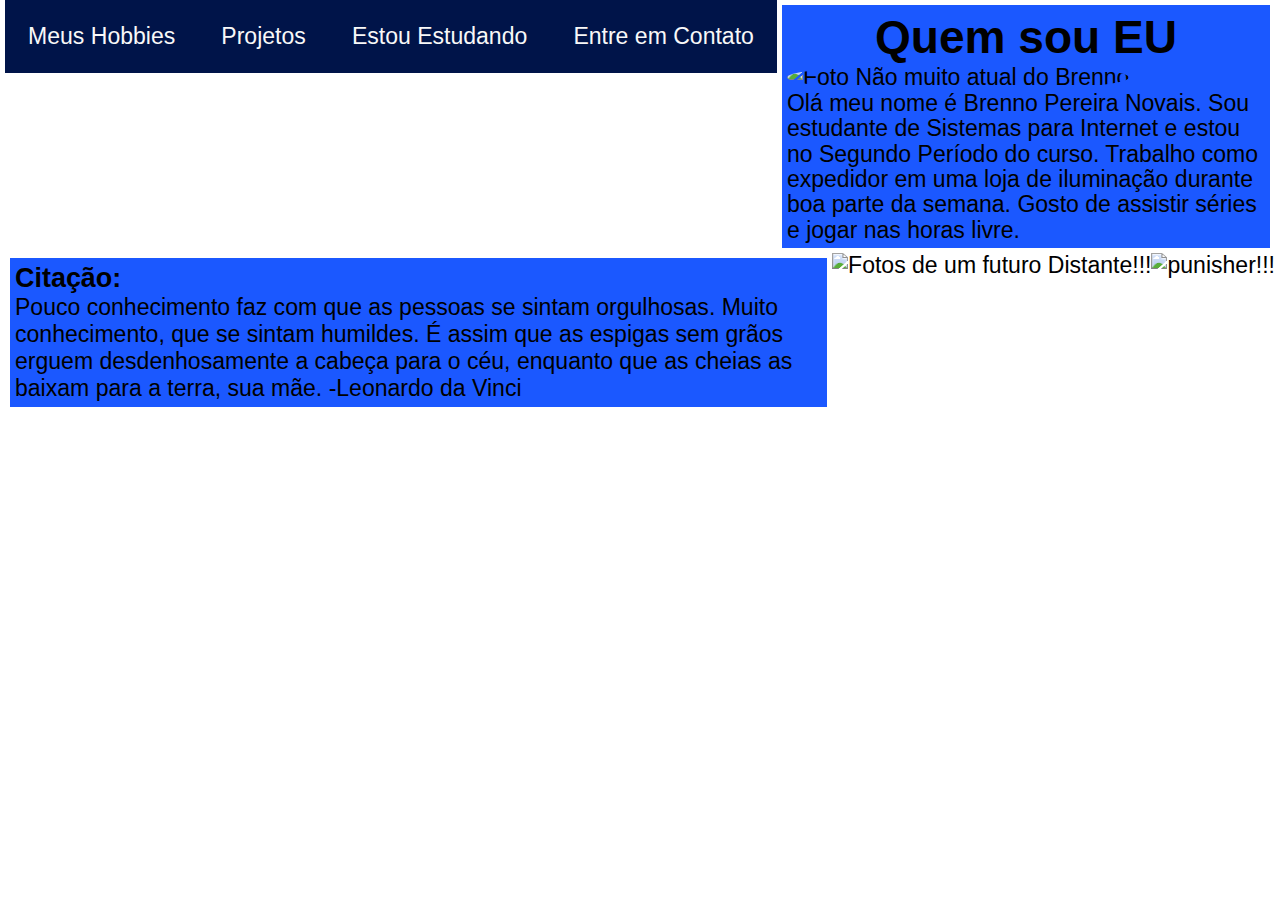
==== commit 0ef4ddcd: "Add files via upload" ====
--- a/index.html
+++ b/index.html
@@ -3,34 +3,32 @@
 <head>
     <meta charset="UTF-8">
     <meta http-equiv="X-UA-Compatible" content="IE=edge">
-    <meta name="viewport" content="width=device-width, initial-scale=1.0">
+    <meta name="viewport" content="width=device-width, initial-scale=1">
     <link rel="stylesheet" href="backcolor.css">
     <title>Document</title>
 </head>
 <body>
     <main id="pagina">
-
+        <section>
         <header id="cabeçalho">
-            <nav>
-                <ul>
+            <nav  id="navegacao-principal">
+                <ul id="menu-principal">
                     <li><a href="meuhobbiesindex.html">Meus Hobbies</a></li>
                     <li><a href="projetosindex.html">Projetos</a></li>
                     <li><a href="gradecurricularindex.html">Estou Estudando</a>
-                        <ul>
+                        <ul class="dropdown">
                             <li><a href="analiseindex.html">Análise de Sistemas</a></li>
                             <li><a href="fundamentosindex.html">Fundamentos de Banco de Dados</a></li>
                             <li><a href="programawebindex.html">Programação básica para Web</a></li>
                             <li><a href="progjavaindex.html">Introdução a Programação</a></li>
-                        </ul>
+                        </ul></li>
                     </li>
                     <li><a href="contato.html">Entre em Contato</a></li>
                 </ul>
               </nav>
         </header>
-          <article= id="conteudo">
-              <section>
-                <h1>Quem sou EU</h1>
-                <article>
+          <article id="identificacao">
+            <h1>Quem sou EU</h1>
                     <img src = "https://scontent.fpmw7-1.fna.fbcdn.net/v/t1.6435-9/117248402_328339525009709_5984566411285467364_n.jpg?_nc_cat=100&ccb=1-7&_nc_sid=09cbfe&_nc_ohc=HulUORyhl-IAX_9vR6L&tn=Nc_oO_cFVaDIYjlA&_nc_ht=scontent.fpmw7-1.fna&oh=00_AfChMXuf4l1ak_mteuhZcaqxRYOv-m35Y07NQ290wtvzhA&oe=639115B2"alt ="Foto Não muito atual do Brenno" height="200 px;" width="200 px;" style ="border-radius:50%">
                     <p>
                         Olá meu nome é Brenno Pereira Novais. Sou estudante de Sistemas
@@ -38,8 +36,10 @@
                         em uma loja de iluminação durante boa parte da semana. Gosto de assistir séries
                         e jogar nas horas livre.
                     </p>
-                    <p>
-                        Citação:
+          </article>
+           <article  id="passagemDaVinci">
+                    <p> 
+                     <h3>Citação:</h3>
                     <blockquote>
                         Pouco conhecimento faz com que as pessoas se sintam orgulhosas.
                         Muito conhecimento, que se sintam humildes.
@@ -48,20 +48,34 @@
                         -Leonardo da Vinci
                     </blockquote>
                     </p>
-                </article>
+                </article id="imagensAleatorias">
+                <p>
+                    <img srcset="https://www.wallpaperflare.com/video-game-stellaris-wallpaper-cyeih  360w.jpeg 360w,
+                    https://www.wallpaperflare.com/video-game-stellaris-wallpaper-cyeih 480w.jpeg 480w,
+                    https://www.wallpaperflare.com/video-game-stellaris-wallpaper-cyeih 800w.jpeg 800w,
+                    https://www.wallpaperflare.com/video-game-stellaris-wallpaper-cyeih  1920w.jpeg 1920w"  
+                    sizes="(max-width: 480px) 360px,
+                        (max-width: 800px) 480px,
+                        (max-width: 1280px) 800px,
+                        1280px"
+                    src="https://www.wallpaperflare.com/video-game-stellaris-wallpaper-cyeih"
+                    alt="Fotos de um futuro Distante!!!">
+                     </p>
+
+                     <p>
+                    <img srcset="  https://www.wallpaperflare.com/punisher-skull-hd-the-punisher-wallpaper-cartoon-comic-wallpaper-magfc 360w.jpeg 360w,
+                    https://www.wallpaperflare.com/punisher-skull-hd-the-punisher-wallpaper-cartoon-comic-wallpaper-magfc 480w.jpeg 480w,
+                    https://www.wallpaperflare.com/punisher-skull-hd-the-punisher-wallpaper-cartoon-comic-wallpaper-magfc 800w.jpeg 800w,
+                    https://www.wallpaperflare.com/punisher-skull-hd-the-punisher-wallpaper-cartoon-comic-wallpaper-magfc  1920w.jpeg 1920w"  
+                    sizes="(max-width: 480px) 360px,
+                        (max-width: 800px) 480px,
+                        (max-width: 1280px) 800px,
+                        1280px"
+                     src="https://www.wallpaperflare.com/punisher-skull-hd-the-punisher-wallpaper-cartoon-comic-wallpaper-magfc"
+                    alt="punisher!!!">
+                    </p> 
             </section>
-          </article>
-          <article id="conteudo2">
-            <img srcset="Download/wp3918827-ace-combat-7-skies-unknown-wallpapers.jpeg 360w,
-                                 Download/wp3918827-ace-combat-7-skies-unknown-wallpapers.jpeg 480w,
-                                 Download/wp3918827-ace-combat-7-skies-unknown-wallpapers.jpeg 800w,
-                                 Download/wp3918827-ace-combat-7-skies-unknown-wallpapers.jpeg 1920w"
-                                 sizes="(max-width: 480px) 360px,
-                                        (max-width: 800px) 480px,
-                                        (max-width: 1280px) 800px,
-                                        1280px"
-                                  alt="">
-          </article>
+                  
     </main>
 </body>
 </html>--- a/backcolor.css
+++ b/backcolor.css
@@ -1,89 +1,154 @@
-html{
-    font-size: 18px;
-    font-family:Arial;
+* {
+    margin: 0;
+    padding: 0;
+}
+
+body{
+    font-family: Arial, Helvetica, sans-serif;
+    font-size:1.2em;
+    margin-left: 5px;
+    margin-right: 5px;
+}
+header{
+    height: auto;
+    width:auto;
 }
 
 h1{
-    font-size: 30px;
-}
-#pagina{
-    display:grid;
-    grid-template-areas: "cab" "cab" "cab"
-                         "con" "con" "con"
-                         "con2" "con2" "con2";
-    grid-template-columns: 200px 200px auto;
-    grid-template-rows: 100px 200px auto;
+    text-align: center;
+    margin:0;
 }
 
-#cabeçalho{
-grid-area:cab;
-}
-#conteudo{
-    grid-area:con;
-}
-#conteudo2{
-    grid-area:con2;
+p{
+    line-height:1.1em;
 }
 
-nav{    
+article{
+    padding:5px;
+    margin:5px;
+    background:#1b58ff;
+    flex:150px
+}
+section{
+    display:flex;
+    font-size:1.2em;
+    flex-flow:row wrap;
+}
+#navegacao-principal{
     position: relative;
-    font-family:monospace;
-    float: left;
+    font-family:Arial, Helvetica, sans-serif;
+    float:left;
     width:100%;
 }
-ul{
+
+#menu-principal{
     list-style: none;
     padding-left: 0;
-    background-color:#001449    
 }
-li{
-    float:left;
-    display: block;
-    padding: 1rem;
+
+#menu-principal li{
+    background-color:#001449;
+    display:block;
+    float: left;
+    padding: 1em;
     position: relative;
-    text-decoration:none;
-    transition-duration: 0.4s;
+    text-decoration: none;
+    transition-duration: 0.5s;
 }
-li a {
-    color:#ffffff;
-    text-align: center;
-    padding: 10px 10px;
+
+#menu-principal li a{
+    color:rgb(248, 248, 248);
     text-decoration: none;
-  }
+}
 
-li ul{
-    visibility:hidden ;
-    opacity: 0;
-    min-width:5rem;
+ .dropdown {
+    visibility: hidden;
+    opacity:0;
+    min-width: 5rem;
     position: absolute;
-    transition: all 0.4s ease;
+    transition: all 0.5s ease;
     margin-top: 1rem;
     left: 0;
     display: none;
-    box-shadow: 0px 10px 20px 0px #001449;
+    box-shadow:0px 8px 16px 0px(#1b58ff);
 }
 
-li ul li{
-    clear: both;
-    width: 100%;
+.dropdown li{
+    clear:both;
+    width:100%;
 }
 
-ul li:hover,
-ul li:focus-within{
-    background-color:#005bc5 ;
-    cursor: pointer;
-    font-weight: bold;
-    transition: 0.3s;
-}
-a:hover{
-    color: #09fc09;
+
+#menu-principal li:hover,
+#menu-principal li:focus-within{
+    background-color:00b5c5 ;
+    cursor:pointer;
+    font-weight:bold ;
+    transition:0.4s;
 }
 
-ul li:hover>ul,
-ul li:focus-within>ul,
-ul li ul:hover,
-ul li ul:focus{
+#menu-principal li a:hover{
+    color:#09fc09;
+}
+
+#menu-principal li:hover>ul,
+#menu-principal li:focus-within>ul,
+.dropdown ul:hover,
+.dropdown ul:focus{
     visibility: visible;
-    opacity: 1;
-    display:block;
+    opacity:1;
+    display: block;
+}
+
+@media screen and(max-width:480px){
+    body{
+        max-width:480px;
+        font-size:1.0em;
+    }
+    #menu-principal{
+        width:auto;
+        height:auto;
+        background-color: #1b58ff;
+    }
+
+    #menu-principal li{
+        background-color:#0445f5;
+        text-decoration:none ;
+        width:100%;
+        float:none;
+    }
+    #menu-principal li a{
+        color:#ffffff;
+        text-align:left;
+        display:block;
+        outline:none;
+    }
+    #menu-principal li:hover,
+    #menu-principal li:focus-within,
+    #menu-principal li a:hover{
+        cursor: pointer;
+        font-weight:bold ;
+        color:#000000;
+        background-color:#00e4f5;
+        transition:0.3s;
+        left:10px;
+    }  
+    .dropdown{
+        position:static;
+        left:0px;
+        background-color:#00e4f5;
+        list-style:none;
+    }
+}
+@media screen and (min-width:480px) and (min-width:760px) {
+    article{
+        flex: 40%;
+        font: size 1.1em;
+    }
+}
+@media screen and (min-width:761px){
+    article{
+        flex: 20%;
+        font: size 1em;
+    }
 }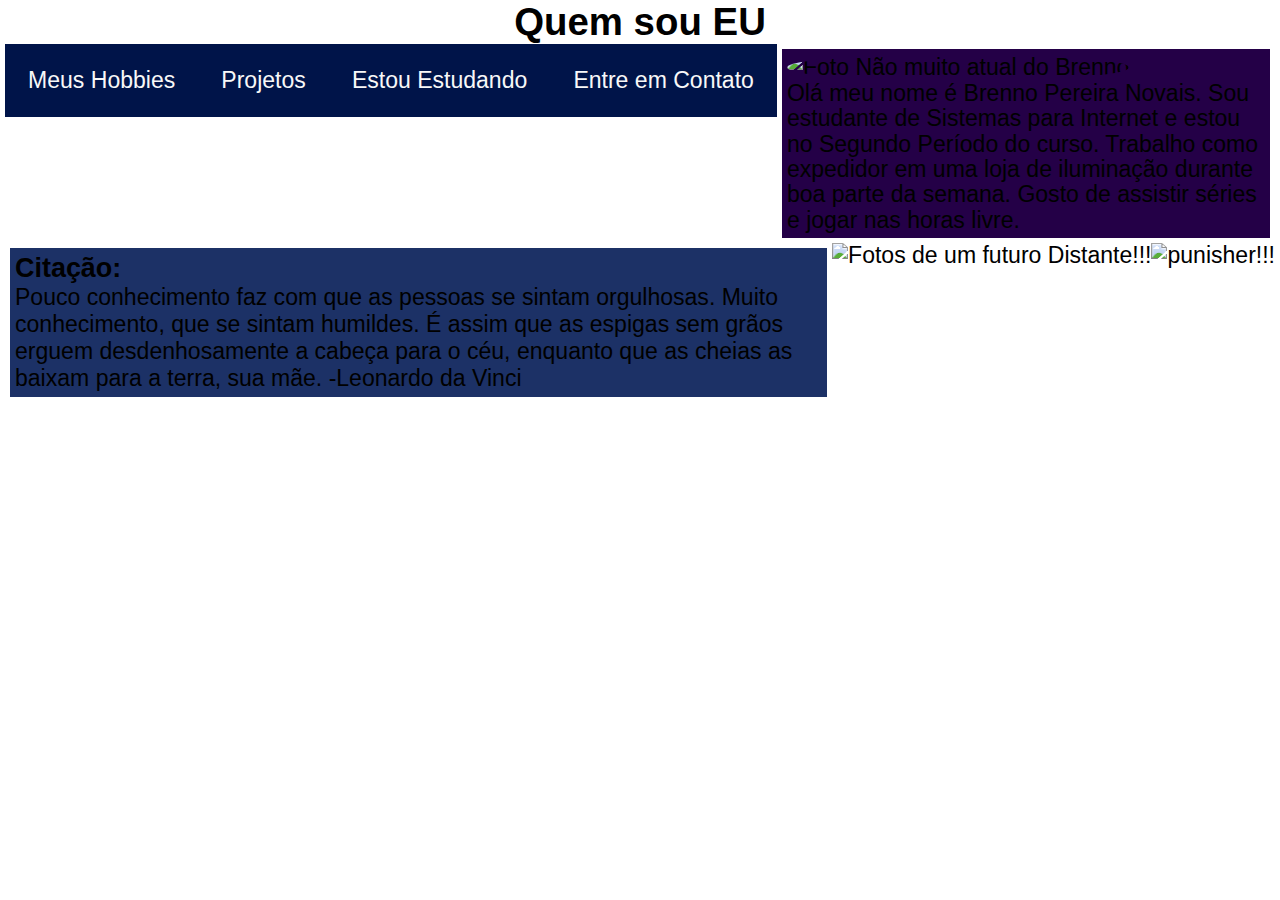
==== commit 7fa953b2: "Add files via upload" ====
--- a/index.html
+++ b/index.html
@@ -8,7 +8,8 @@
     <title>Document</title>
 </head>
 <body>
-    <main id="pagina">
+    <main class="pagina">
+        <h1 class="LinhaPrincipal">Quem sou EU</h1>
         <section>
         <header id="cabeçalho">
             <nav  id="navegacao-principal">
@@ -27,8 +28,7 @@
                 </ul>
               </nav>
         </header>
-          <article id="identificacao">
-            <h1>Quem sou EU</h1>
+          <article class="identificacao">
                     <img src = "https://scontent.fpmw7-1.fna.fbcdn.net/v/t1.6435-9/117248402_328339525009709_5984566411285467364_n.jpg?_nc_cat=100&ccb=1-7&_nc_sid=09cbfe&_nc_ohc=HulUORyhl-IAX_9vR6L&tn=Nc_oO_cFVaDIYjlA&_nc_ht=scontent.fpmw7-1.fna&oh=00_AfChMXuf4l1ak_mteuhZcaqxRYOv-m35Y07NQ290wtvzhA&oe=639115B2"alt ="Foto Não muito atual do Brenno" height="200 px;" width="200 px;" style ="border-radius:50%">
                     <p>
                         Olá meu nome é Brenno Pereira Novais. Sou estudante de Sistemas
@@ -37,7 +37,7 @@
                         e jogar nas horas livre.
                     </p>
           </article>
-           <article  id="passagemDaVinci">
+           <article  class="passagemDaVinci">
                     <p> 
                      <h3>Citação:</h3>
                     <blockquote>
@@ -48,7 +48,7 @@
                         -Leonardo da Vinci
                     </blockquote>
                     </p>
-                </article id="imagensAleatorias">
+                </article class="imagensAleatorias">
                 <p>
                     <img srcset="https://www.wallpaperflare.com/video-game-stellaris-wallpaper-cyeih  360w.jpeg 360w,
                     https://www.wallpaperflare.com/video-game-stellaris-wallpaper-cyeih 480w.jpeg 480w,
--- a/backcolor.css
+++ b/backcolor.css
@@ -151,4 +151,40 @@
         flex: 20%;
         font: size 1em;
     }
+}
+
+
+.pagina{
+    display:grid; 
+    grid-template-areas:"lnP" "cab" "ide" "pasD" "imgA";
+}
+
+.linhaPrincipal{
+    grid-area:lnP;
+    background-color: #00a9d4;
+}
+.cabeçalho{
+  grid-area:cab;
+  background-color: #40ffdc;
+}
+.identificacao{
+grid-area: ide;
+background-color: #240047;
+}
+.passagemDaVinci{
+grid-area: pasD;
+background-color: #1c3166;
+}
+.imagensAleatorias{
+grid-area: imgA;
+background-color: #1c0021;
+}
+
+
+@media screen and(max-width:480px){
+    .pagina{
+        grid-template-areas:"lnP lnP cab"
+                            "ide ide pasD"
+                            "imgA imgA imgA";
+    }
 }